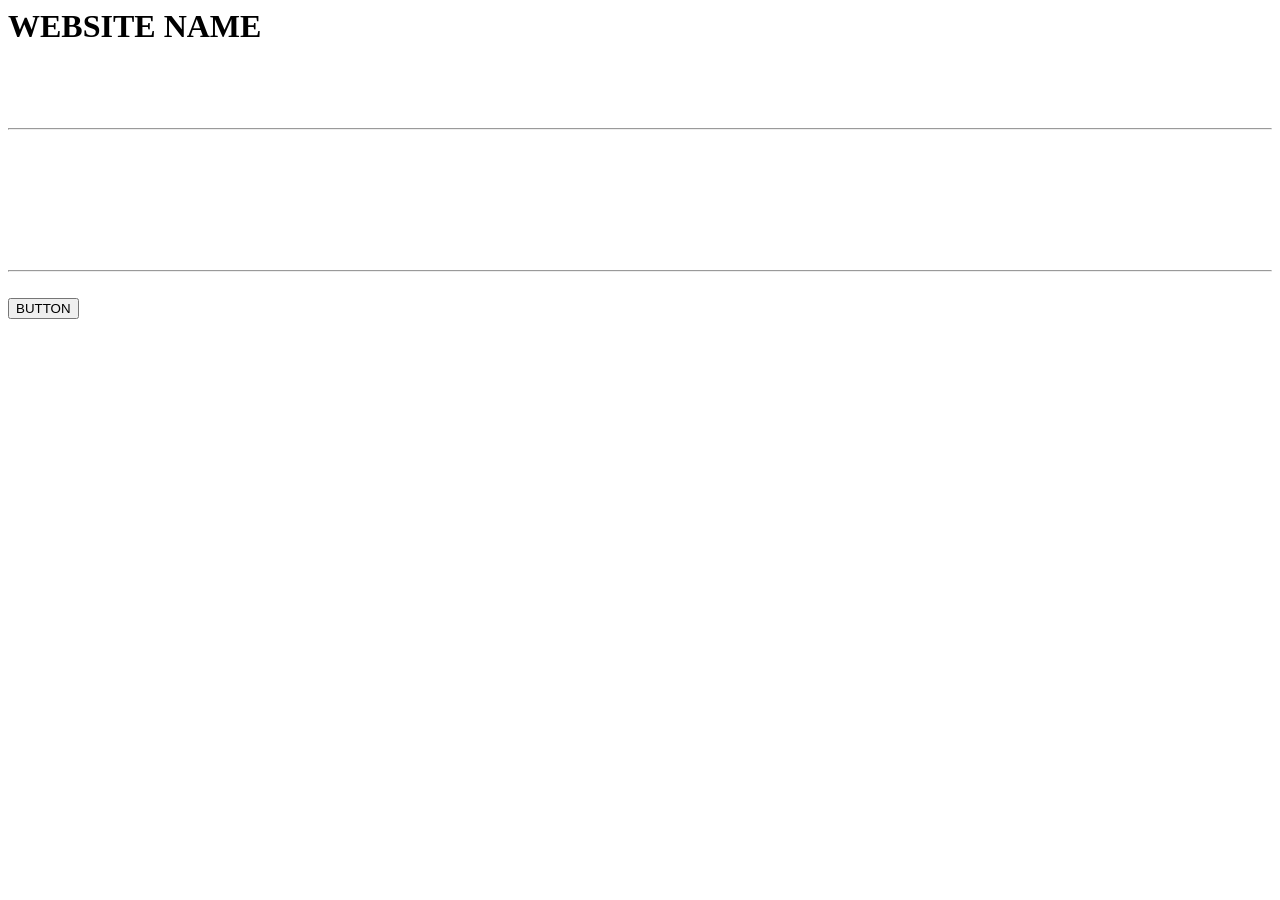
==== Code/Index.html @ de33894d "Rename Index.html to Code/Index.html" ====
<html>
  <head>
    <title>
      MOVING 3-D OBJECTS IN HTML HARDIK AWANA 
    </title>
    <link rel="stylesheet" href="Stylesheet.css">
    <script src="SCRIPT.js"></script>
    <script src="https://aframe.io/releases/1.7.1/aframe.min.js"></script>
  </head>
  <body>
    <div id="home" class="page, active">
     <div class="head">
      <H1><b>WEBSITE NAME</b></H1>
      <BR><br><br>
     </div>
     <hr>
     <br><br><br>
      <p></p>
      <br><br><br>
      <hr>
      <br>
      <div class="bttn">
      <button onclick="showpage('af')">BUTTON</button>
      </div>
    </div>
    <div id="af" class="page">
      <a-scene>
      <a-box position="-1 0.5 -3" rotation="0 45 0" color="#4CC3D9"></a-box>
      <a-sphere position="0 1.25 -5" radius="1.25" color="#EF2D5E"></a-sphere>
      <a-cylinder position="1 0.75 -3" radius="0.5" height="1.5" color="#FFC65D"></a-cylinder>
      <a-plane position="0 0 -4" rotation="-90 0 0" width="4" height="4" color="#7BC8A4"></a-plane>
      <a-sky color="#ECECEC"></a-sky>
    </a-scene>
    </div>
  </body>
</html>
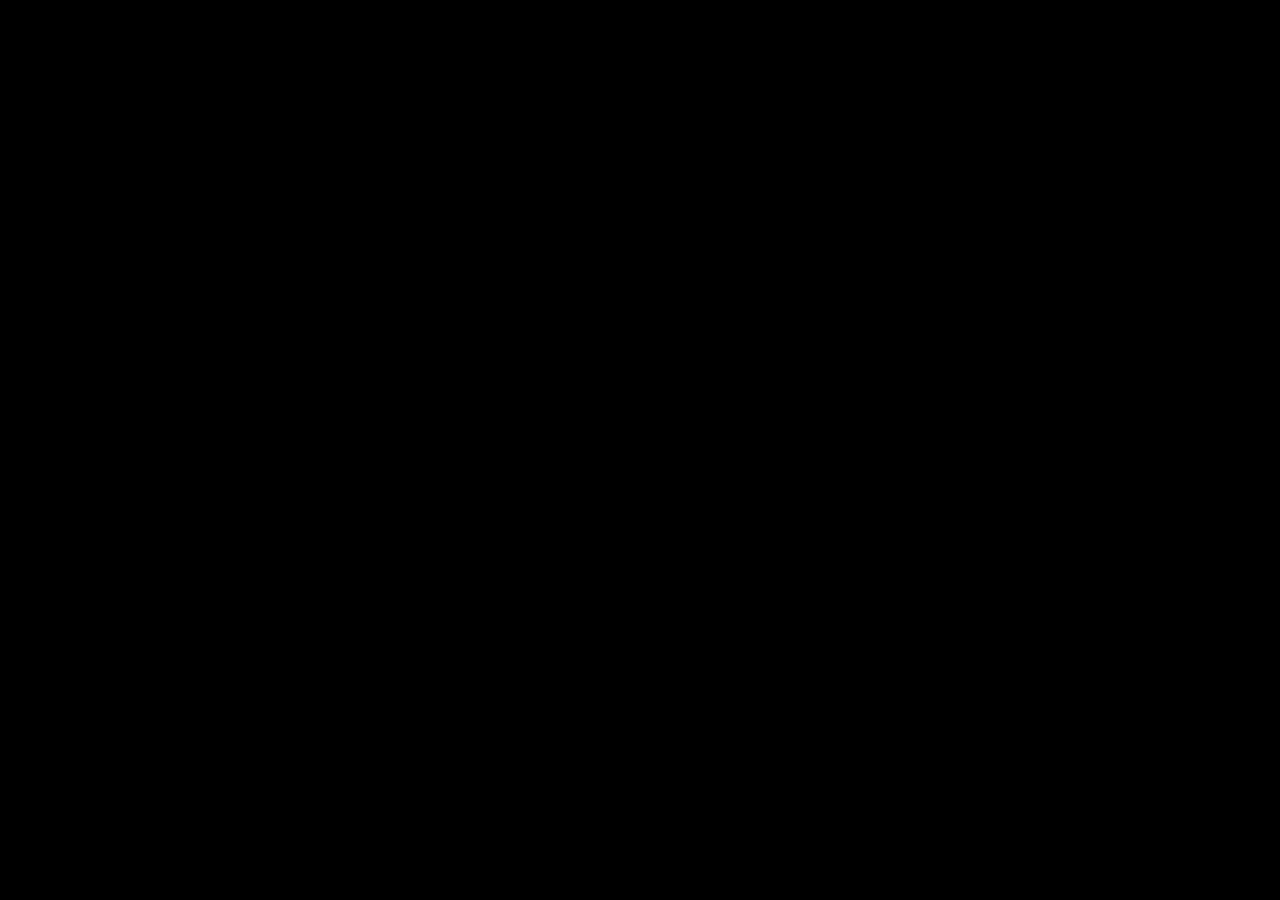
==== commit b676a82a: "Update Index.html" ====
--- a/Code/Index.html
+++ b/Code/Index.html
@@ -8,29 +8,41 @@
     <script src="https://aframe.io/releases/1.7.1/aframe.min.js"></script>
   </head>
   <body>
-    <div id="home" class="page, active">
+    <div id="home" class="active, page">
      <div class="head">
       <H1><b>WEBSITE NAME</b></H1>
       <BR><br><br>
      </div>
      <hr>
      <br><br><br>
-      <p></p>
+      <p> WELCOME</p>
       <br><br><br>
       <hr>
       <br>
       <div class="bttn">
-      <button onclick="showpage('af')">BUTTON</button>
+      <button onclick="showpage('af')">TEST IT</button>
       </div>
     </div>
     <div id="af" class="page">
+      <div>
+        <h2>MOVE THE SPHERE</h2>
+      </div>
       <a-scene>
       <a-box position="-1 0.5 -3" rotation="0 45 0" color="#4CC3D9"></a-box>
-      <a-sphere position="0 1.25 -5" radius="1.25" color="#EF2D5E"></a-sphere>
+      <a-sphere position="0 1.25 -5" radius="1.25" color="#EF2D5E" id="move"></a-sphere>
       <a-cylinder position="1 0.75 -3" radius="0.5" height="1.5" color="#FFC65D"></a-cylinder>
       <a-plane position="0 0 -4" rotation="-90 0 0" width="4" height="4" color="#7BC8A4"></a-plane>
       <a-sky color="#ECECEC"></a-sky>
     </a-scene>
+  <DIV>
+    <FOOTER>
+    <BR>
+    <HR>
+    <BR>
+    <button onclick="showpage('home')"> HOME PAGE</button>
+   <BR>
+    </FOOTER>
+ </DIV>
     </div>
   </body>
 </html>
--- a/Code/Stylesheet.css
+++ b/Code/Stylesheet.css
@@ -0,0 +1,89 @@
+     body{
+      background-color:#000;
+      padding: 10px;
+      color: #fff;
+}
+     h1:hover{
+
+      transform: rotateY(360deg); 
+      transition: 5s;
+      cursor: default;
+}
+     .page { 
+       display: none;
+       text-align: center;
+       min-height: 100vh;
+       
+    }
+     .active { 
+       display: block;
+     }
+     button { 
+      text-align: center;
+      margin: 10px; 
+      padding: 10px 20px; 
+      font-size: 18px; 
+      cursor: pointer; 
+      border-radius: 10px; 
+      border: solid 2px #8800ff; 
+      background-color: #4b3ca7; 
+      color: white; 
+      transition: transform 0.2s; 
+    }
+      
+      button:hover { 
+       border:solid 3px #ff00ee;
+       transform: scale(1.1);
+    }
+      hr {
+       border: none; 
+       border-top: 2px solid #fff; 
+       width: 100%; 
+    }
+      a:link, a:visited {
+       color: #0000ff;
+       text-decoration: underline;
+       font-weight: normal;
+       cursor: pointer;
+   }
+
+     a:hover, a:active {
+      color: #cc0cf7;
+      font-weight: bold;
+      
+   }
+  
+     h3:hover{
+       cursor: default;
+   }
+     h1:hover{
+
+      transform: rotateY(360deg); 
+      transition: 5s;
+      cursor: default;
+}
+     .head{
+       background-color: #0b0b96;
+       padding-top: 50px;
+     }
+     footer{
+        background-color: #000;
+        padding: 20px;
+     }
+     p{
+      cursor: default;
+   }
+     .home-buttons { 
+      align-items: center;
+      gap: 30px;
+      
+  }
+
+    .home-buttons button {
+     width: 220px;
+     height: 130px;
+    }
+    .spin{
+      transform: rotate(360deg); 
+      transition: 3s;
+}
